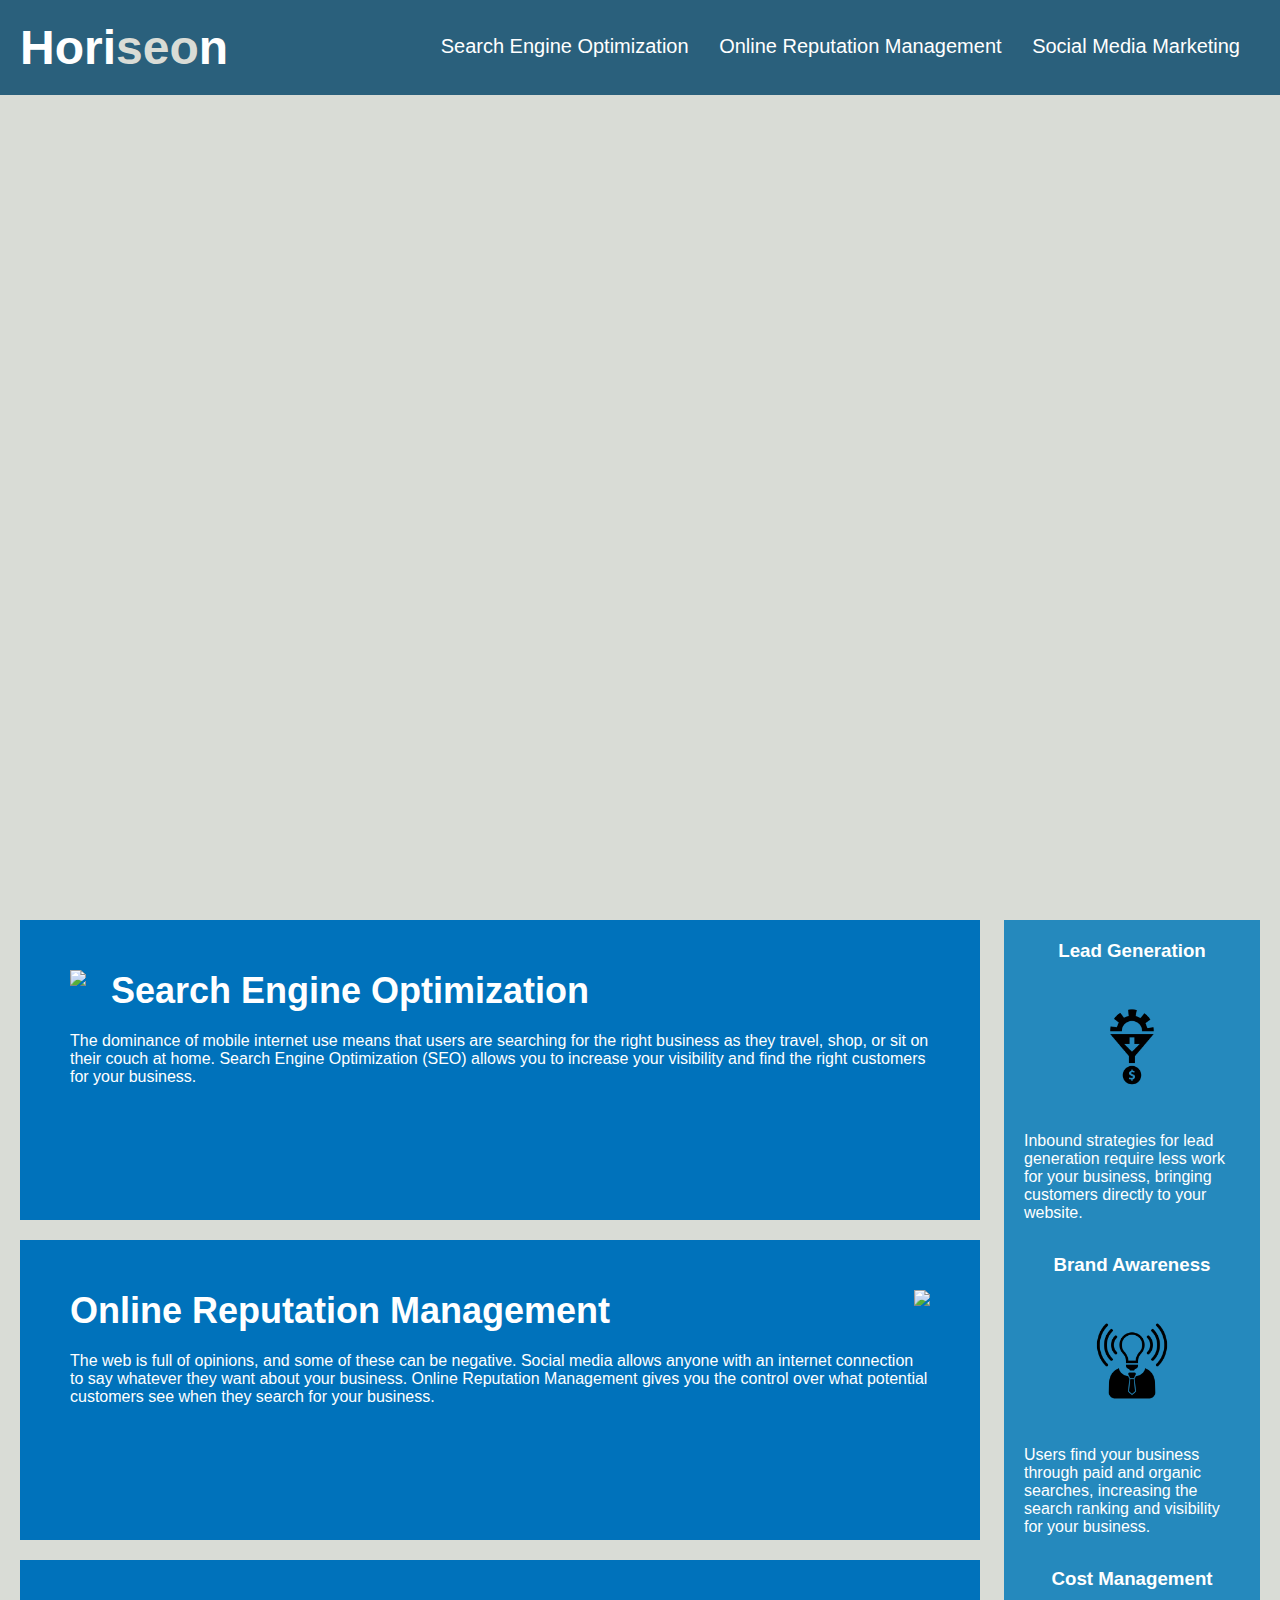
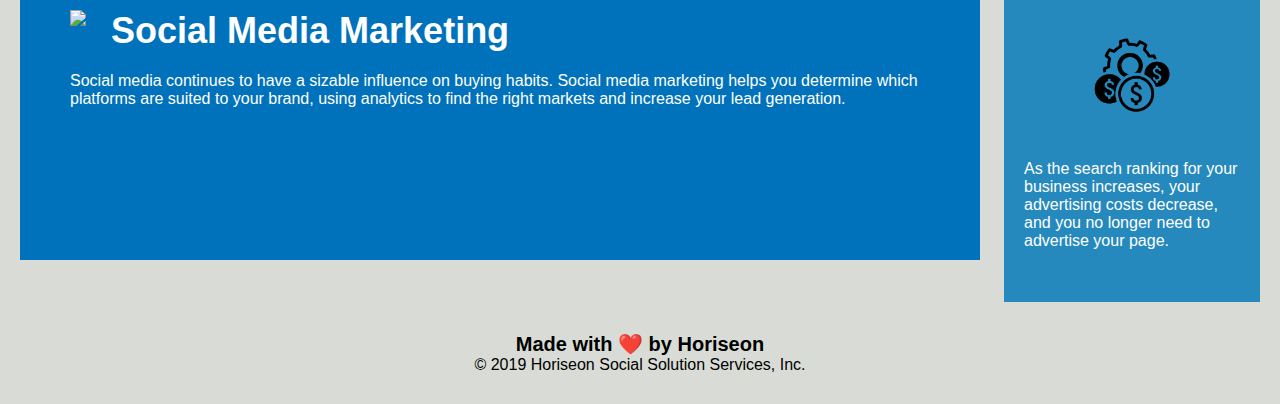
==== index.html @ 5cf301cf "pushing code to github" ====
<!DOCTYPE html>
<html lang="en-us">

<head>
    <meta charset="UTF-8" />
    <link rel="stylesheet" href="./assets/css/style.css">
    <title>website</title>
</head>

<body>
    <header class="header">
        <h1>Hori<span class="seo">seo</span>n</h1>
        <div>
            <ul>
                <li>
                    <a href="#search-engine-optimization">Search Engine Optimization</a>
                </li>
                <li>
                    <a href="#online-reputation-management">Online Reputation Management</a>
                </li>
                <li>
                    <a href="#social-media-marketing">Social Media Marketing</a>
                </li>
            </ul>
        </div>
    </header>
    <div class="hero"></div>
    <div class="content">
        <div class="search-engine-optimization">
            <img src="./assets/images/search-engine-optimization.jpg" class="float-left" />
            <h2>Search Engine Optimization</h2>
            <p>
                The dominance of mobile internet use means that users are searching for the right business as they travel, shop, or sit on their couch at home. Search Engine Optimization (SEO) allows you to increase your visibility and find the right customers for your business.
            </p>
        </div>
        <div id="online-reputation-management" class="online-reputation-management">
            <img src="./assets/images/online-reputation-management.jpg" class="float-right" />
            <h2>Online Reputation Management</h2>
            <p>
                The web is full of opinions, and some of these can be negative. Social media allows anyone with an internet connection to say whatever they want about your business. Online Reputation Management gives you the control over what potential customers see when they search for your business.
            </p>
        </div>
        <div id="social-media-marketing" class="social-media-marketing">
            <img src="./assets/images/social-media-marketing.jpg" class="float-left" />
            <h2>Social Media Marketing</h2>
            <p>
                Social media continues to have a sizable influence on buying habits. Social media marketing helps you determine which platforms are suited to your brand, using analytics to find the right markets and increase your lead generation.
            </p>
        </div>
    </div>
    <div class="benefits">
        <div class="benefit-lead">
            <h3>Lead Generation</h3>
            <img src="./assets/images/lead-generation.png" />
            <p>
                Inbound strategies for lead generation require less work for your business, bringing customers directly to your website.
            </p>
        </div>
        <div class="benefit-brand">
            <h3>Brand Awareness</h3>
            <img src="./assets/images/brand-awareness.png" />
            <p>
                Users find your business through paid and organic searches, increasing the search ranking and visibility for your business.
            </p>
        </div>
        <div class="benefit-cost">
            <h3>Cost Management</h3>
            <img src="./assets/images/cost-management.png" />
            <p>
                As the search ranking for your business increases, your advertising costs decrease, and you no longer need to advertise your page.
            </p>
        </div>
    </div>
    <div class="footer">
        <h2>Made with ❤️️ by Horiseon</h2>
        <p>
            &copy; 2019 Horiseon Social Solution Services, Inc.
        </p>
    </div>
</body>

</html>
---- assets/css/style.css ----
* {
    box-sizing: border-box;
    padding: 0;
    margin: 0;
}

body {
    background-color: #d9dcd6;
}

.header {
    padding: 20px;
    font-family: 'Trebuchet MS', 'Lucida Sans Unicode', 'Lucida Grande', 'Lucida Sans', Arial, sans-serif;
    background-color: #2a607c;
    color: #ffffff;
}

.header h1 {
    display: inline-block;
    font-size: 48px;
}

.header h1 .seo {
    color: #d9dcd6;
}

.header div {
    padding-top: 15px;
    margin-right: 20px;
    float: right;
    font-family: 'Gill Sans', 'Gill Sans MT', Calibri, 'Trebuchet MS', sans-serif;
    font-size: 20px;
}

.header div ul {
    list-style-type: none;
}

.header div ul li {
    display: inline-block;
    margin-left: 25px;
}

a {
    color: #ffffff;
    text-decoration: none;
}

p {
    font-size: 16px;
}

.hero {
    height: 800px;
    width: 100%;
    margin-bottom: 25px;
    background-image: url("../images/digital-marketing-meeting.jpg");
    background-size: cover;
    background-position: center;
}

.float-left {
    float: left;
    margin-right: 25px;
}

.float-right {
    float: right;
    margin-left: 25px;
}

.content {
    width: 75%;
    display: inline-block;
    margin-left: 20px;
}

.benefits {
    margin-right: 20px;
    padding: 20px;
    clear: both;
    float: right;
    width: 20%;
    height: 100%;
    font-family: 'Gill Sans', 'Gill Sans MT', Calibri, 'Trebuchet MS', sans-serif;
    background-color: #2589bd;
}

.benefit-lead {
    margin-bottom: 32px;
    color: #ffffff;
}

.benefit-brand {
    margin-bottom: 32px;
    color: #ffffff;
}

.benefit-cost {
    margin-bottom: 32px;
    color: #ffffff;
}

.benefit-lead h3 {
    margin-bottom: 10px;
    text-align: center;
}

.benefit-brand h3 {
    margin-bottom: 10px;
    text-align: center;
}

.benefit-cost h3 {
    margin-bottom: 10px;
    text-align: center;
}

.benefit-lead img {
    display: block;
    margin: 10px auto;
    max-width: 150px;
}

.benefit-brand img {
    display: block;
    margin: 10px auto;
    max-width: 150px;
}

.benefit-cost img {
    display: block;
    margin: 10px auto;
    max-width: 150px;
}

.search-engine-optimization {
    margin-bottom: 20px;
    padding: 50px;
    height: 300px;
    font-family: 'Gill Sans', 'Gill Sans MT', Calibri, 'Trebuchet MS', sans-serif;
    background-color: #0072bb;
    color: #ffffff;
}

.online-reputation-management {
    margin-bottom: 20px;
    padding: 50px;
    height: 300px;
    font-family: 'Gill Sans', 'Gill Sans MT', Calibri, 'Trebuchet MS', sans-serif;
    background-color: #0072bb;
    color: #ffffff;
}

.social-media-marketing {
    margin-bottom: 20px;
    padding: 50px;
    height: 300px;
    font-family: 'Gill Sans', 'Gill Sans MT', Calibri, 'Trebuchet MS', sans-serif;
    background-color: #0072bb;
    color: #ffffff;
}

.search-engine-optimization img {
    max-height: 200px;
}

.online-reputation-management img {
    max-height: 200px;
}

.social-media-marketing img {
    max-height: 200px;
}

.search-engine-optimization h2 {
    margin-bottom: 20px;
    font-size: 36px;
}

.online-reputation-management h2 {
    margin-bottom: 20px;
    font-size: 36px;
}

.social-media-marketing h2 {
    margin-bottom: 20px;
    font-size: 36px;
}

.footer {
    padding: 30px;
    clear: both;
    font-family: 'Trebuchet MS', 'Lucida Sans Unicode', 'Lucida Grande', 'Lucida Sans', Arial, sans-serif;
    text-align: center;
}

.footer h2 {
    font-size: 20px;
}
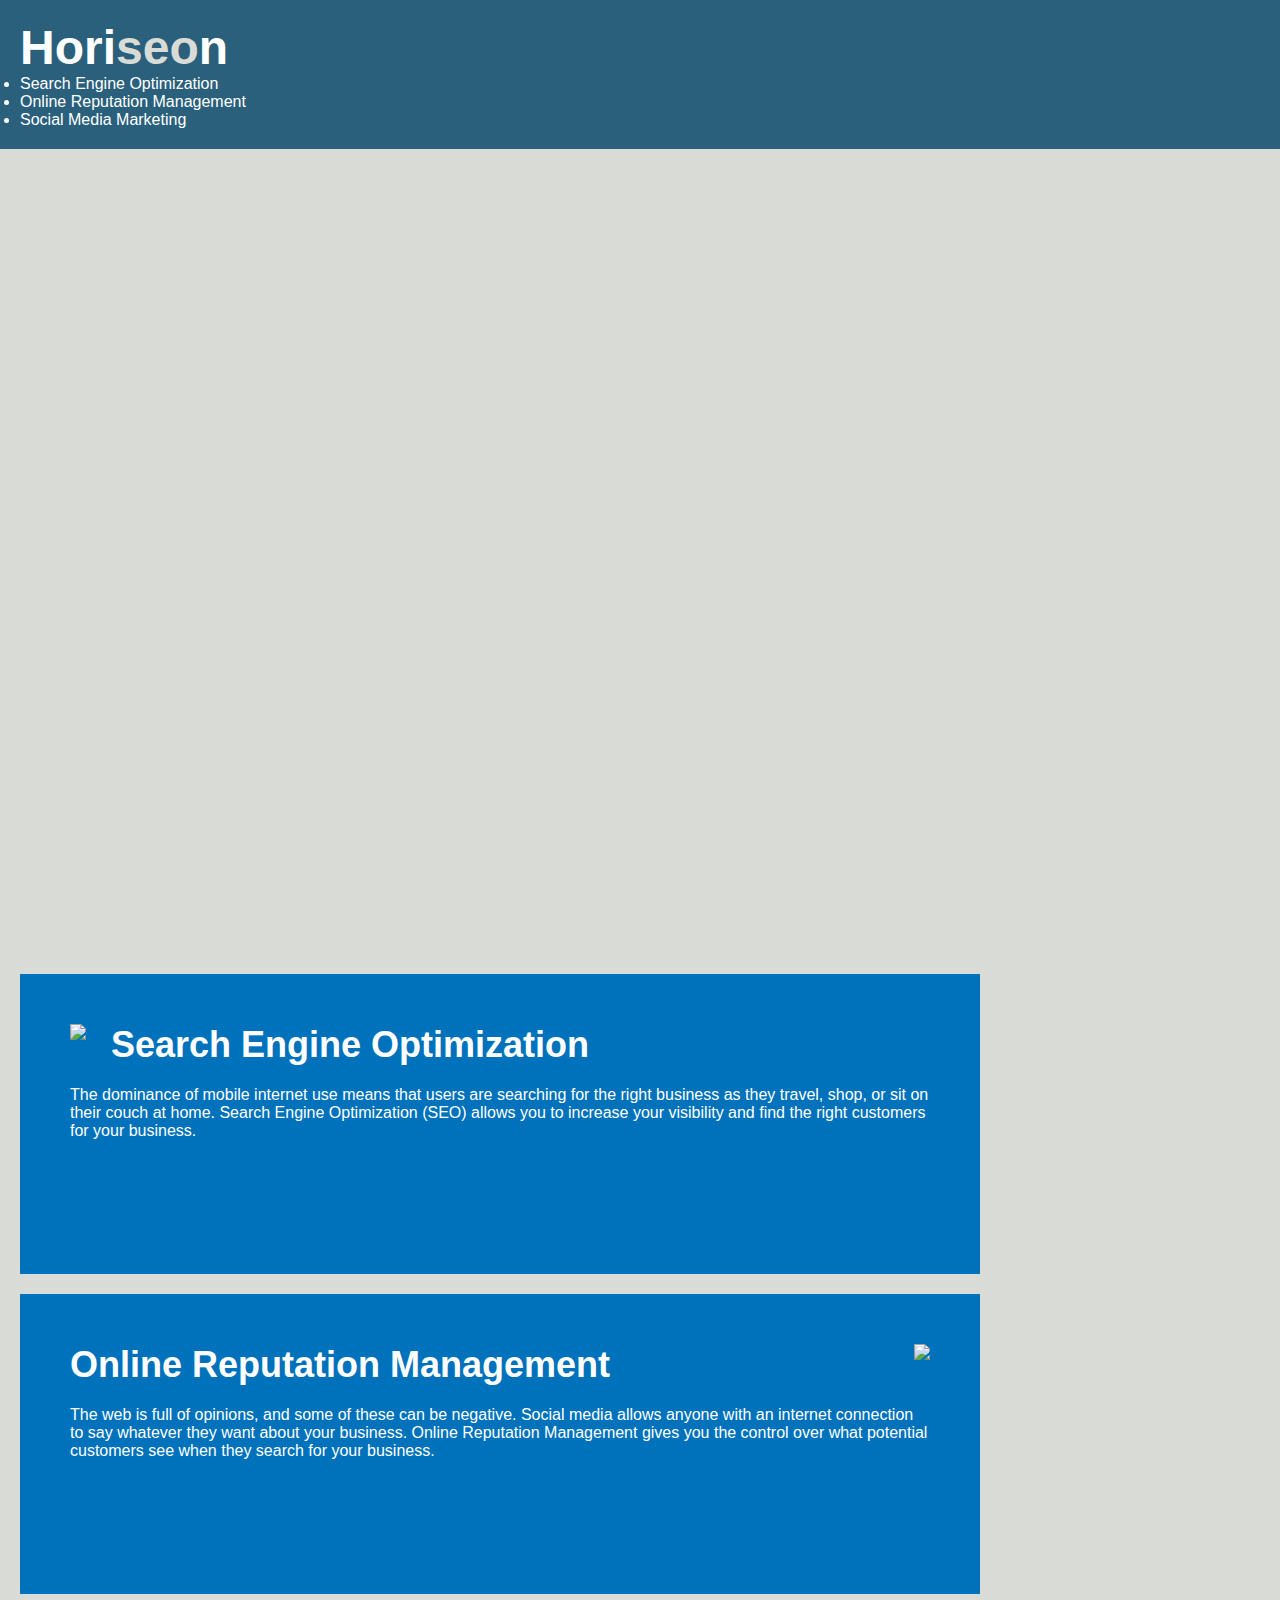
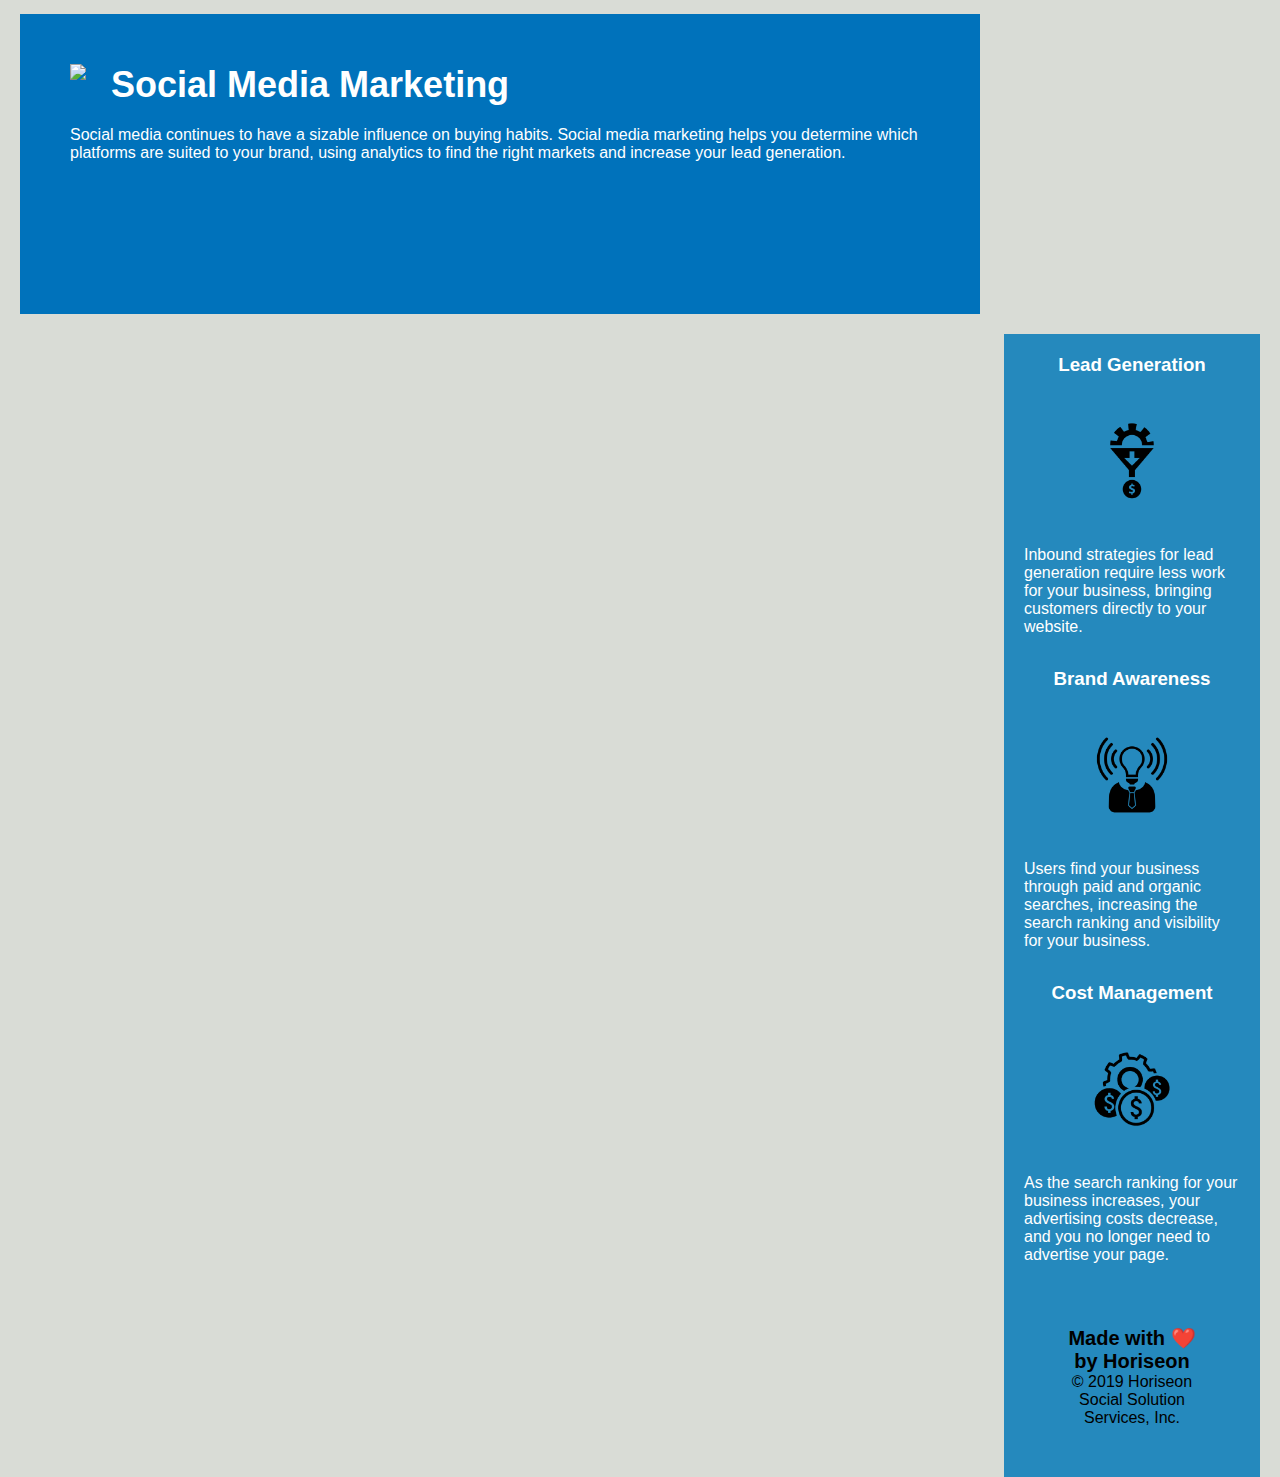
==== commit bb7627b9: "Sending updated code" ====
--- a/index.html
+++ b/index.html
@@ -10,7 +10,7 @@
 <body>
     <header class="header">
         <h1>Hori<span class="seo">seo</span>n</h1>
-        <div>
+        <nav>
             <ul>
                 <li>
                     <a href="#search-engine-optimization">Search Engine Optimization</a>
@@ -22,54 +22,56 @@
                     <a href="#social-media-marketing">Social Media Marketing</a>
                 </li>
             </ul>
-        </div>
+        </nav>
     </header>
+    <main>
     <div class="hero"></div>
     <div class="content">
-        <div class="search-engine-optimization">
+        <section class="search-engine-optimization">
             <img src="./assets/images/search-engine-optimization.jpg" class="float-left" />
             <h2>Search Engine Optimization</h2>
             <p>
                 The dominance of mobile internet use means that users are searching for the right business as they travel, shop, or sit on their couch at home. Search Engine Optimization (SEO) allows you to increase your visibility and find the right customers for your business.
             </p>
-        </div>
-        <div id="online-reputation-management" class="online-reputation-management">
+        </section>
+        <section id="online-reputation-management" class="online-reputation-management">
             <img src="./assets/images/online-reputation-management.jpg" class="float-right" />
             <h2>Online Reputation Management</h2>
             <p>
                 The web is full of opinions, and some of these can be negative. Social media allows anyone with an internet connection to say whatever they want about your business. Online Reputation Management gives you the control over what potential customers see when they search for your business.
             </p>
-        </div>
-        <div id="social-media-marketing" class="social-media-marketing">
+        </section>
+        <section id="social-media-marketing" class="social-media-marketing">
             <img src="./assets/images/social-media-marketing.jpg" class="float-left" />
             <h2>Social Media Marketing</h2>
             <p>
                 Social media continues to have a sizable influence on buying habits. Social media marketing helps you determine which platforms are suited to your brand, using analytics to find the right markets and increase your lead generation.
             </p>
-        </div>
+        </section>
     </div>
-    <div class="benefits">
-        <div class="benefit-lead">
+    </main>
+    <section class="benefits">
+        <article class="benefit-lead">
             <h3>Lead Generation</h3>
             <img src="./assets/images/lead-generation.png" />
             <p>
                 Inbound strategies for lead generation require less work for your business, bringing customers directly to your website.
             </p>
-        </div>
-        <div class="benefit-brand">
+        </article>
+        <article class="benefit-brand">
             <h3>Brand Awareness</h3>
             <img src="./assets/images/brand-awareness.png" />
             <p>
                 Users find your business through paid and organic searches, increasing the search ranking and visibility for your business.
             </p>
-        </div>
-        <div class="benefit-cost">
+        </article>
+        <article class="benefit-cost">
             <h3>Cost Management</h3>
             <img src="./assets/images/cost-management.png" />
             <p>
                 As the search ranking for your business increases, your advertising costs decrease, and you no longer need to advertise your page.
             </p>
-        </div>
+        </article>
     </div>
     <div class="footer">
         <h2>Made with ❤️️ by Horiseon</h2>
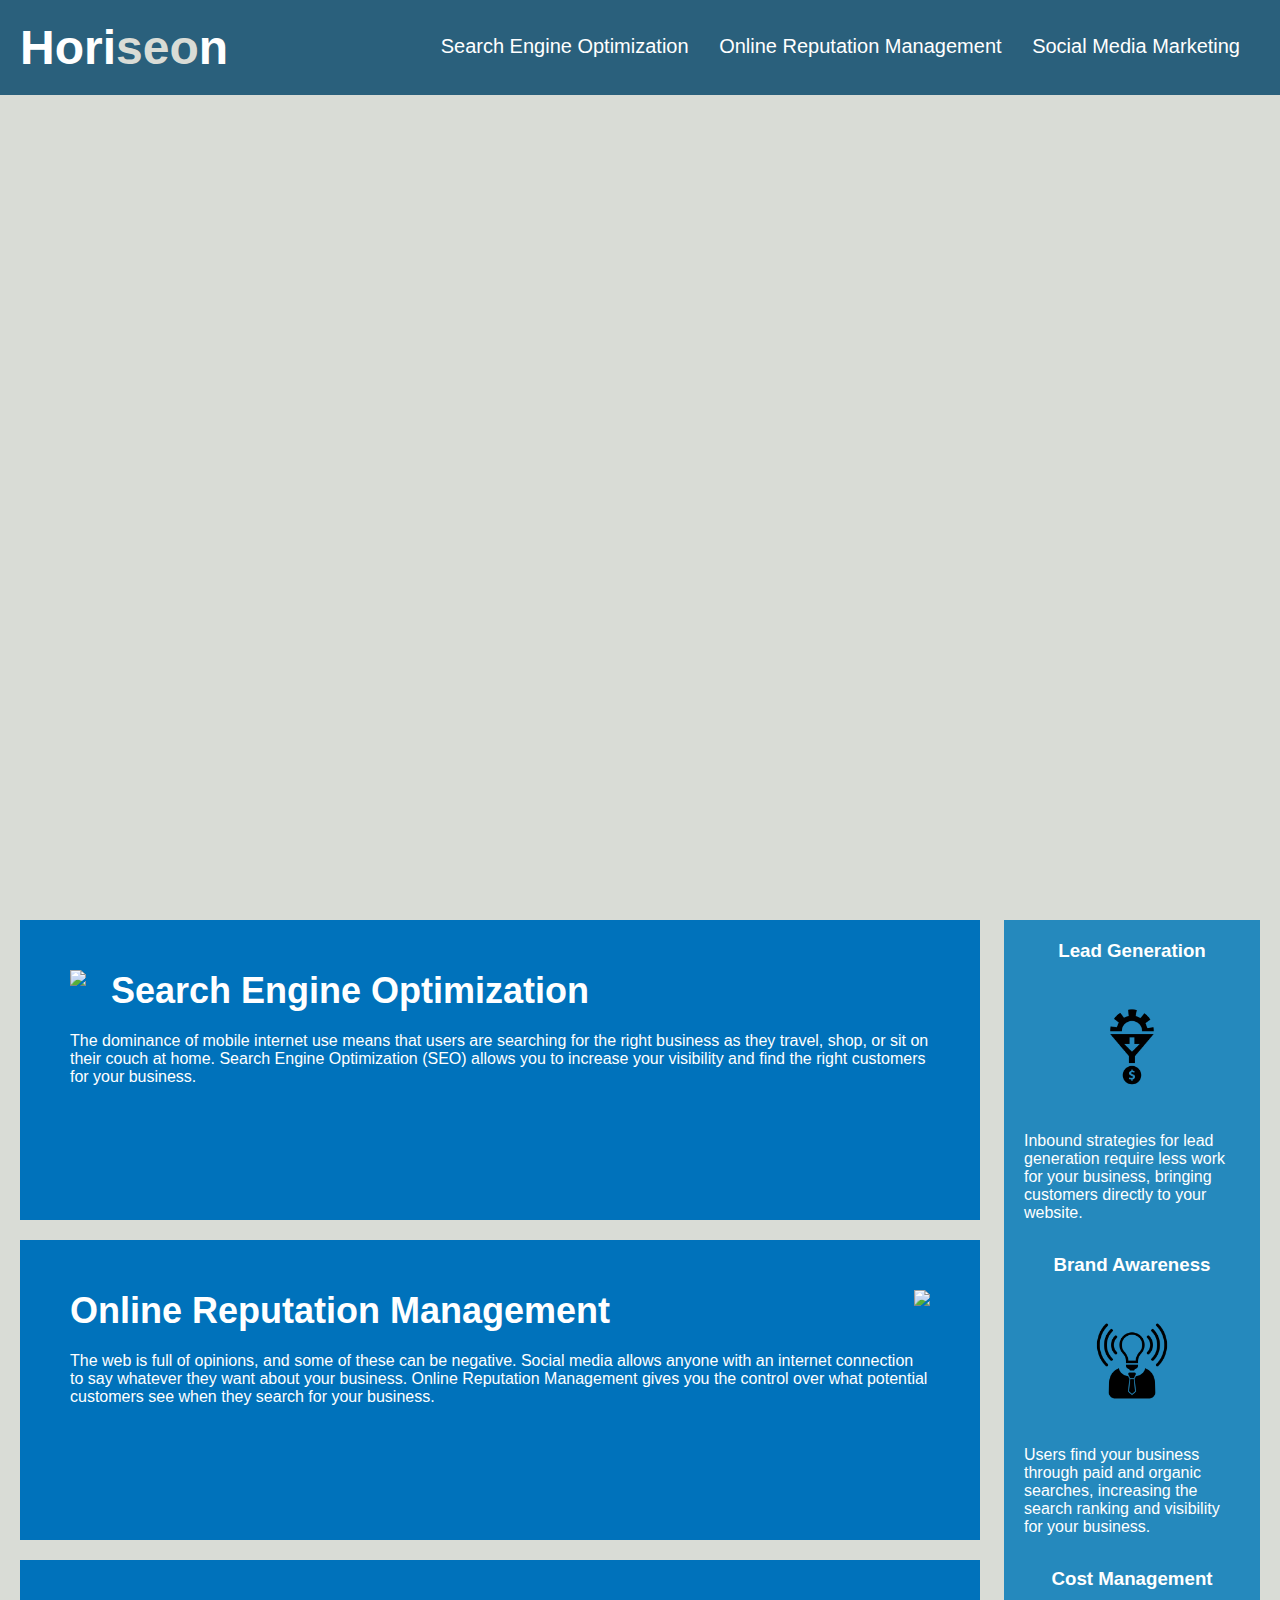
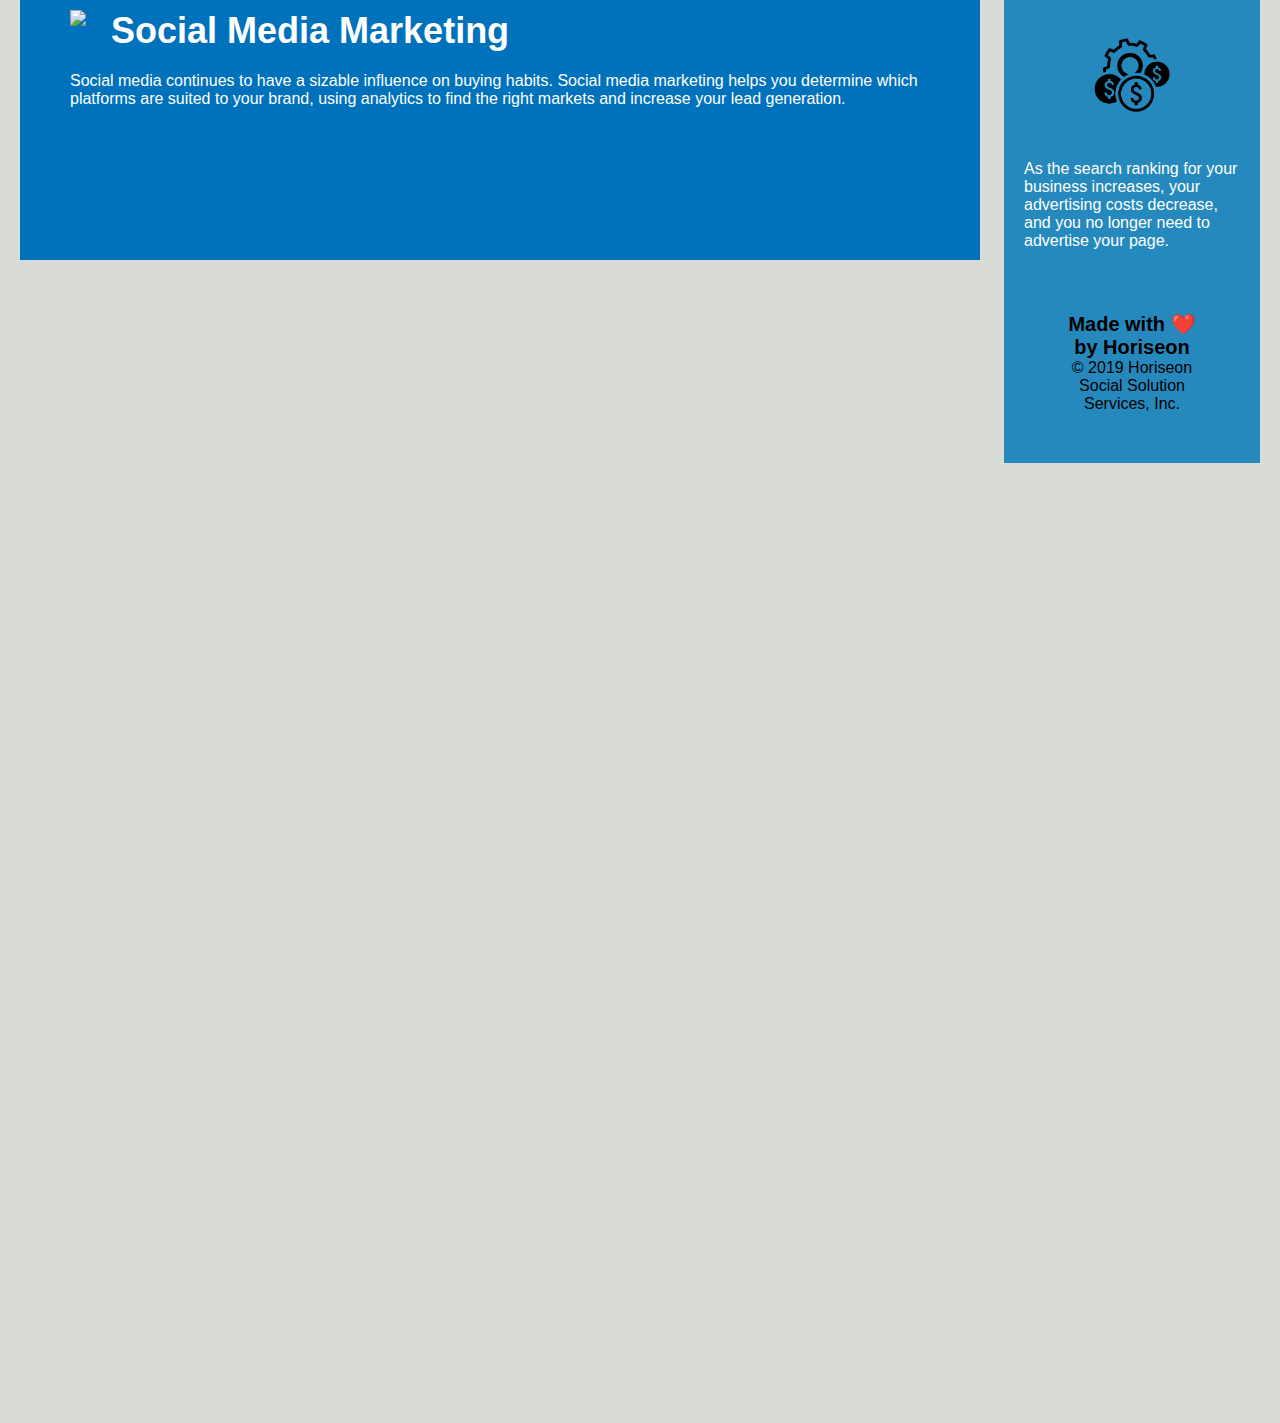
==== commit c3e764b9: "Final push" ====
--- a/index.html
+++ b/index.html
@@ -3,7 +3,7 @@
 
 <head>
     <meta charset="UTF-8" />
-    <link rel="stylesheet" href="./assets/css/style.css">
+    <link rel="stylesheet" href="./Assets/css/style.css">
     <title>website</title>
 </head>
 
@@ -25,60 +25,68 @@
         </nav>
     </header>
     <main>
-    <div class="hero"></div>
-    <div class="content">
-        <section class="search-engine-optimization">
-            <img src="./assets/images/search-engine-optimization.jpg" class="float-left" />
-            <h2>Search Engine Optimization</h2>
-            <p>
-                The dominance of mobile internet use means that users are searching for the right business as they travel, shop, or sit on their couch at home. Search Engine Optimization (SEO) allows you to increase your visibility and find the right customers for your business.
-            </p>
+        <section class="hero"></section>
+        <section class="content">
+            <section class="search-engine-optimization">
+                <img src="./assets/images/search-engine-optimization.jpg" class="float-left" />
+                <h2>Search Engine Optimization</h2>
+                <p>
+                    The dominance of mobile internet use means that users are searching for the right business as they
+                    travel, shop, or sit on their couch at home. Search Engine Optimization (SEO) allows you to increase
+                    your visibility and find the right customers for your business.
+                </p>
+            </section>
+            <section id="online-reputation-management" class="online-reputation-management">
+                <img src="./assets/images/online-reputation-management.jpg" class="float-right" />
+                <h2>Online Reputation Management</h2>
+                <p>
+                    The web is full of opinions, and some of these can be negative. Social media allows anyone with an
+                    internet connection to say whatever they want about your business. Online Reputation Management
+                    gives you the control over what potential customers see when they search for your business.
+                </p>
+            </section>
+            <section id="social-media-marketing" class="social-media-marketing">
+                <img src="./assets/images/social-media-marketing.jpg" class="float-left" />
+                <h2>Social Media Marketing</h2>
+                <p>
+                    Social media continues to have a sizable influence on buying habits. Social media marketing helps
+                    you determine which platforms are suited to your brand, using analytics to find the right markets
+                    and increase your lead generation.
+                </p>
+            </section>
         </section>
-        <section id="online-reputation-management" class="online-reputation-management">
-            <img src="./assets/images/online-reputation-management.jpg" class="float-right" />
-            <h2>Online Reputation Management</h2>
-            <p>
-                The web is full of opinions, and some of these can be negative. Social media allows anyone with an internet connection to say whatever they want about your business. Online Reputation Management gives you the control over what potential customers see when they search for your business.
-            </p>
-        </section>
-        <section id="social-media-marketing" class="social-media-marketing">
-            <img src="./assets/images/social-media-marketing.jpg" class="float-left" />
-            <h2>Social Media Marketing</h2>
-            <p>
-                Social media continues to have a sizable influence on buying habits. Social media marketing helps you determine which platforms are suited to your brand, using analytics to find the right markets and increase your lead generation.
-            </p>
-        </section>
-    </div>
     </main>
     <section class="benefits">
         <article class="benefit-lead">
             <h3>Lead Generation</h3>
             <img src="./assets/images/lead-generation.png" />
             <p>
-                Inbound strategies for lead generation require less work for your business, bringing customers directly to your website.
+                Inbound strategies for lead generation require less work for your business, bringing customers directly
+                to your website.
             </p>
         </article>
         <article class="benefit-brand">
             <h3>Brand Awareness</h3>
             <img src="./assets/images/brand-awareness.png" />
             <p>
-                Users find your business through paid and organic searches, increasing the search ranking and visibility for your business.
+                Users find your business through paid and organic searches, increasing the search ranking and visibility
+                for your business.
             </p>
         </article>
         <article class="benefit-cost">
             <h3>Cost Management</h3>
             <img src="./assets/images/cost-management.png" />
             <p>
-                As the search ranking for your business increases, your advertising costs decrease, and you no longer need to advertise your page.
+                As the search ranking for your business increases, your advertising costs decrease, and you no longer
+                need to advertise your page.
             </p>
         </article>
-    </div>
-    <div class="footer">
-        <h2>Made with ❤️️ by Horiseon</h2>
-        <p>
-            &copy; 2019 Horiseon Social Solution Services, Inc.
-        </p>
-    </div>
+        <section class="footer">
+            <h2>Made with ❤️️ by Horiseon</h2>
+            <p>
+                &copy; 2019 Horiseon Social Solution Services, Inc.
+            </p>
+        </section>
 </body>
 
-</html>
+</html>--- a/Assets/css/style.css
+++ b/Assets/css/style.css
@@ -0,0 +1,246 @@
+* {
+    box-sizing: border-box;
+    padding: 0;
+    margin: 0;
+}
+
+body {
+    background-color: #d9dcd6;
+}
+
+.header {
+    padding: 20px;
+    font-family: 'Trebuchet MS', 'Lucida Sans Unicode', 'Lucida Grande', 'Lucida Sans', Arial, sans-serif;
+    background-color: #2a607c;
+    color: #ffffff;
+    
+    & h1 {
+        display: inline-block;
+        font-size: 48px; 
+        .seo {
+            color: #d9dcd6;  
+        }
+    }
+}
+
+/* .header h1 {
+    display: inline-block;
+    font-size: 48px;
+} */
+
+/* .header h1 .seo {
+    color: #d9dcd6;
+} */
+
+.header nav {
+    padding-top: 15px;
+    margin-right: 20px;
+    float: right;
+    font-family: 'Gill Sans', 'Gill Sans MT', Calibri, 'Trebuchet MS', sans-serif;
+    font-size: 20px;
+    & ul {
+        list-style-type: none; 
+    }
+}
+
+/* .header nav ul {
+    list-style-type: none;
+} */
+
+.header nav ul li {
+    display: inline-block;
+    margin-left: 25px;
+}
+
+a {
+    color: #ffffff;
+    text-decoration: none;
+}
+
+p {
+    font-size: 16px;
+}
+
+.hero {
+    height: 800px;
+    width: 100%;
+    margin-bottom: 25px;
+    background-image: url("../images/digital-marketing-meeting.jpg");
+    background-size: cover;
+    background-position: center;
+}
+
+.float-left {
+    float: left;
+    margin-right: 25px;
+}
+
+.float-right {
+    float: right;
+    margin-left: 25px;
+}
+
+.content {
+    width: 75%;
+    display: inline-block;
+    margin-left: 20px;
+    & h2 {
+        margin-bottom: 20px;
+        font-size: 36px;
+    }
+}
+
+.benefits {
+    margin-right: 20px;
+    padding: 20px;
+    position: relative;
+    bottom: 960px;
+    clear: both;
+    float: right;
+    width: 20%;
+    height: 100%;
+    font-family: 'Gill Sans', 'Gill Sans MT', Calibri, 'Trebuchet MS', sans-serif;
+    background-color: #2589bd;
+    & img {
+        display: block;
+        margin: 10px auto;
+        max-width: 150px;
+    }
+}
+
+.benefit-lead {
+    margin-bottom: 32px;
+    color: #ffffff;
+    & h3 {
+        margin-bottom: 10px;
+        text-align: center;
+    }
+}
+
+.benefit-brand {
+    margin-bottom: 32px;
+    color: #ffffff;
+    & h3 { 
+        margin-bottom: 10px;
+    text-align: center; 
+    }
+}
+
+.benefit-cost {
+    margin-bottom: 32px;
+    color: #ffffff;
+    & h3 {
+        margin-bottom: 10px;
+        text-align: center; 
+    }
+}
+
+/* .benefit-lead h3 {
+    margin-bottom: 10px;
+    text-align: center;
+} */
+
+/* .benefit-brand h3 {
+    margin-bottom: 10px;
+    text-align: center;
+} */
+
+/* .benefit-cost h3 {
+    margin-bottom: 10px;
+    text-align: center;
+} */
+
+/* .benefit-lead img {
+    display: block;
+    margin: 10px auto;
+    max-width: 150px;
+}
+
+.benefit-brand img {
+    display: block;
+    margin: 10px auto;
+    max-width: 150px;
+}
+
+.benefit-cost img {
+    display: block;
+    margin: 10px auto;
+    max-width: 150px;
+} */
+
+.search-engine-optimization {
+    margin-bottom: 20px;
+    padding: 50px;
+    height: 300px;
+    font-family: 'Gill Sans', 'Gill Sans MT', Calibri, 'Trebuchet MS', sans-serif;
+    background-color: #0072bb;
+    color: #ffffff;
+    & img {
+        max-height: 200px;
+    }
+}
+
+.online-reputation-management {
+    margin-bottom: 20px;
+    padding: 50px;
+    height: 300px;
+    font-family: 'Gill Sans', 'Gill Sans MT', Calibri, 'Trebuchet MS', sans-serif;
+    background-color: #0072bb;
+    color: #ffffff;
+    & img {
+        max-height: 200px; 
+    }
+}
+
+.social-media-marketing {
+    margin-bottom: 20px;
+    padding: 50px;
+    height: 300px;
+    font-family: 'Gill Sans', 'Gill Sans MT', Calibri, 'Trebuchet MS', sans-serif;
+    background-color: #0072bb;
+    color: #ffffff;
+    & img {
+        max-height: 200px;   
+    }
+}
+
+/* .search-engine-optimization img {
+    max-height: 200px;
+}  */
+
+/* .online-reputation-management img {
+    max-height: 200px; 
+} */
+
+/* .social-media-marketing img {
+    max-height: 200px;
+} */
+
+/* .search-engine-optimization h2 {
+    margin-bottom: 20px;
+    font-size: 36px;
+} */
+
+/* .online-reputation-management h2 {
+    margin-bottom: 20px;
+    font-size: 36px;
+} */
+
+/* .social-media-marketing h2 {
+    margin-bottom: 20px;
+    font-size: 36px;
+} */
+
+.footer {
+    padding: 30px;
+    clear: both;
+    font-family: 'Trebuchet MS', 'Lucida Sans Unicode', 'Lucida Grande', 'Lucida Sans', Arial, sans-serif;
+    text-align: center;
+    & h2 {
+        font-size: 20px; 
+    }
+}
+
+/* .footer h2 {
+    font-size: 20px;
+} */
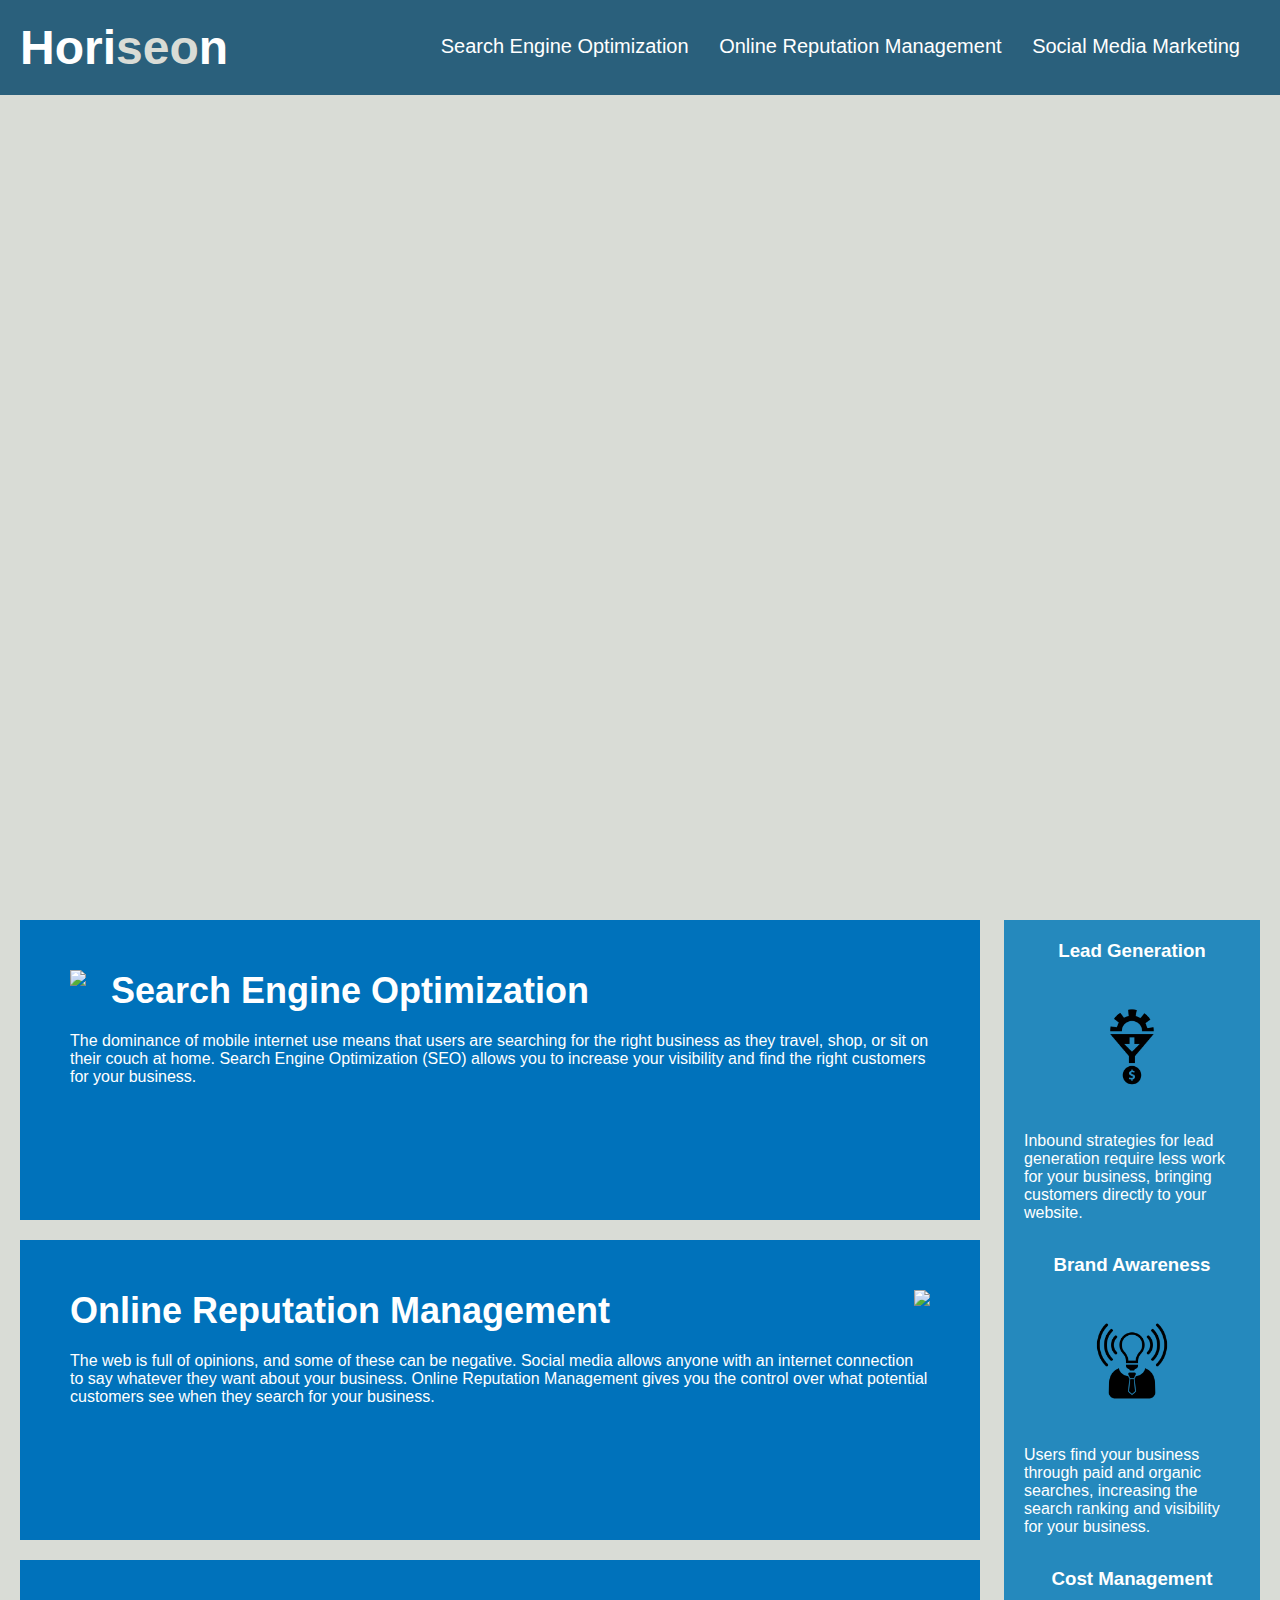
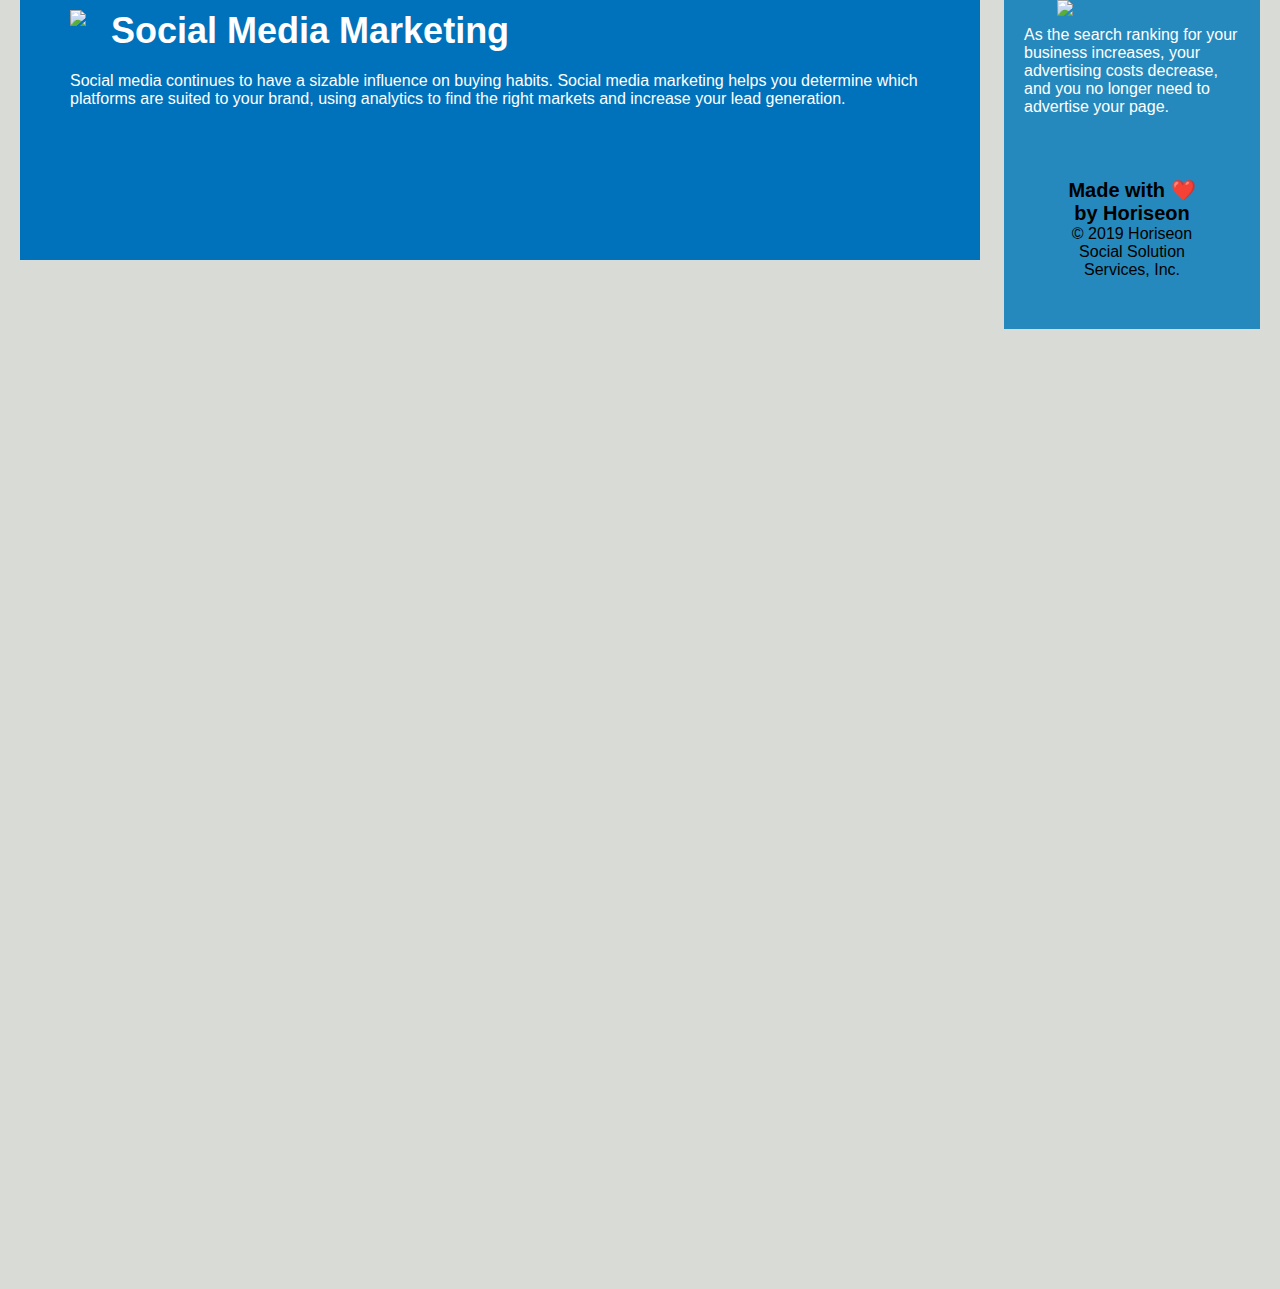
==== commit e32c8005: "Final push" ====
--- a/index.html
+++ b/index.html
@@ -28,7 +28,7 @@
         <section class="hero"></section>
         <section class="content">
             <section class="search-engine-optimization">
-                <img src="./assets/images/search-engine-optimization.jpg" class="float-left" />
+                <img src="./Assets/images/search-engine-optimization.jpg" class="float-left" />
                 <h2>Search Engine Optimization</h2>
                 <p>
                     The dominance of mobile internet use means that users are searching for the right business as they
@@ -37,7 +37,7 @@
                 </p>
             </section>
             <section id="online-reputation-management" class="online-reputation-management">
-                <img src="./assets/images/online-reputation-management.jpg" class="float-right" />
+                <img src="./Assets/images/online-reputation-management.jpg" class="float-right" />
                 <h2>Online Reputation Management</h2>
                 <p>
                     The web is full of opinions, and some of these can be negative. Social media allows anyone with an
@@ -46,7 +46,7 @@
                 </p>
             </section>
             <section id="social-media-marketing" class="social-media-marketing">
-                <img src="./assets/images/social-media-marketing.jpg" class="float-left" />
+                <img src="./Assets/images/social-media-marketing.jpg" class="float-left" />
                 <h2>Social Media Marketing</h2>
                 <p>
                     Social media continues to have a sizable influence on buying habits. Social media marketing helps
@@ -59,7 +59,7 @@
     <section class="benefits">
         <article class="benefit-lead">
             <h3>Lead Generation</h3>
-            <img src="./assets/images/lead-generation.png" />
+            <img src="./Assets/images/lead-generation.png" />
             <p>
                 Inbound strategies for lead generation require less work for your business, bringing customers directly
                 to your website.
@@ -67,7 +67,7 @@
         </article>
         <article class="benefit-brand">
             <h3>Brand Awareness</h3>
-            <img src="./assets/images/brand-awareness.png" />
+            <img src="./Assets/images/brand-awareness.png" />
             <p>
                 Users find your business through paid and organic searches, increasing the search ranking and visibility
                 for your business.
@@ -75,8 +75,7 @@
         </article>
         <article class="benefit-cost">
             <h3>Cost Management</h3>
-            <img src="./assets/images/cost-management.png" />
-            <p>
+            <img src="./Assets/images/social-media-marketing.png" />
                 As the search ranking for your business increases, your advertising costs decrease, and you no longer
                 need to advertise your page.
             </p>
